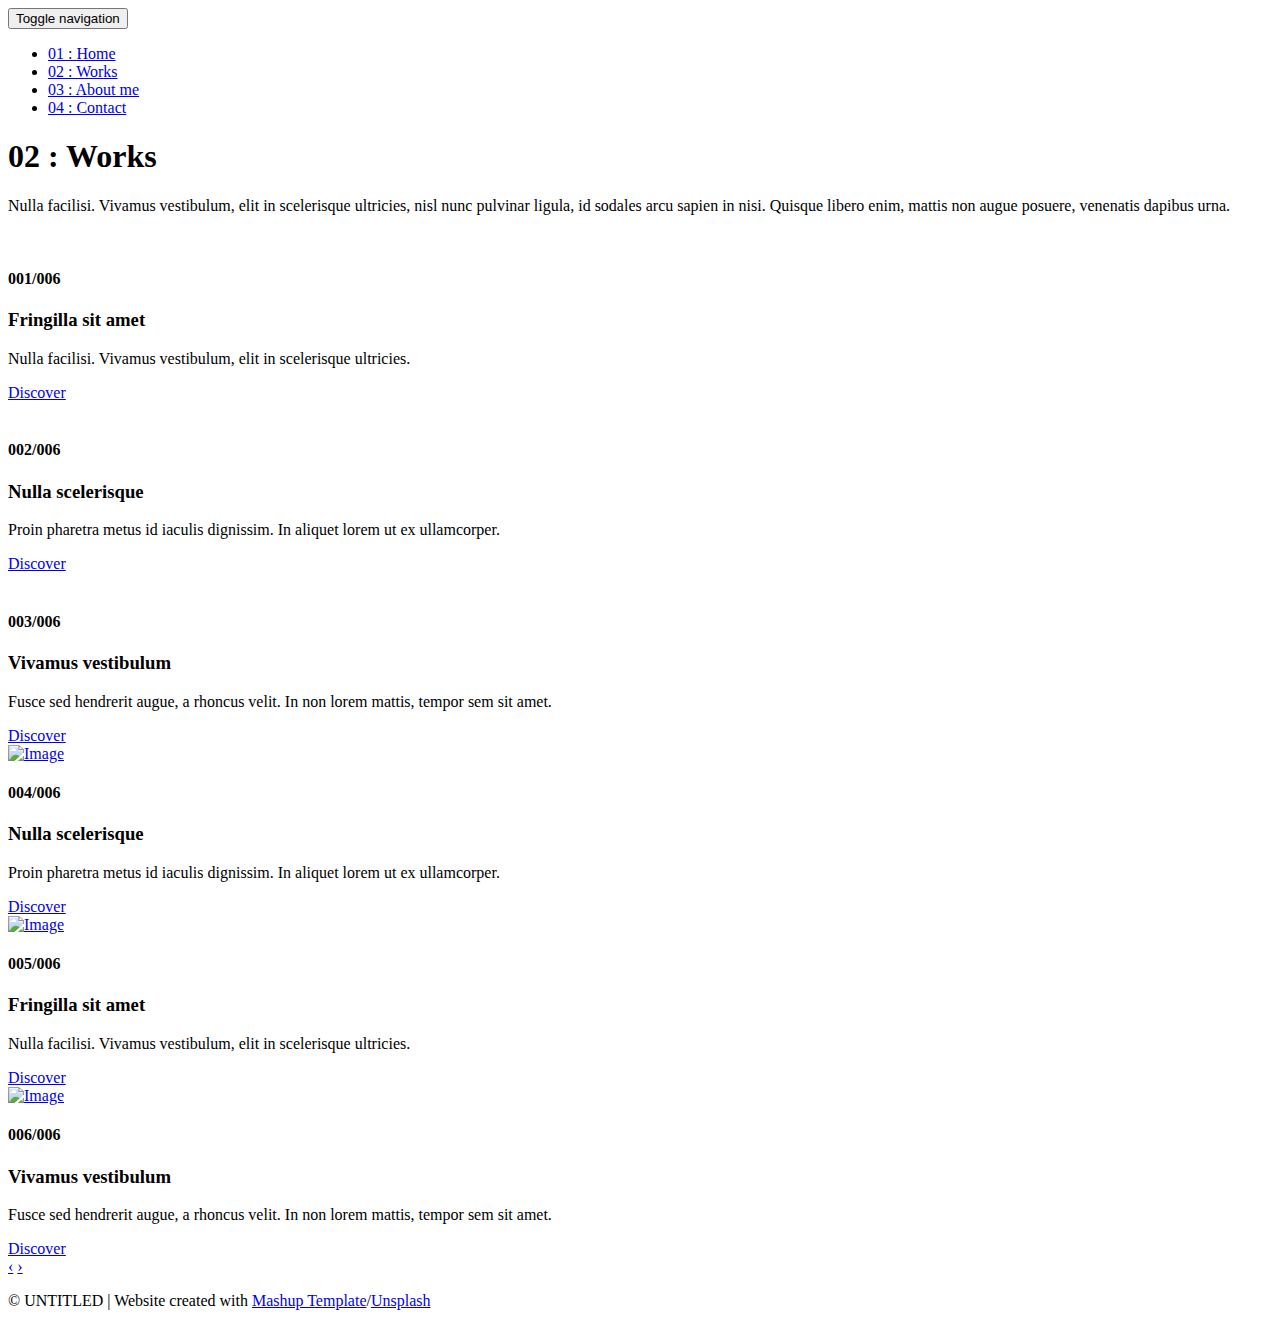
==== template/works.html @ da3487f3 "set your account's default" ====
<!DOCTYPE html>
<html lang="en">

<head>
  <meta charset="UTF-8">
  <meta content="IE=edge" http-equiv="X-UA-Compatible">
  <meta content="width=device-width,initial-scale=1" name="viewport">
  <meta content="description" name="description">
  <meta name="google" content="notranslate" />
  <meta content="Mashup templates have been developped by Orson.io team" name="author">

  <!-- Disable tap highlight on IE -->
  <meta name="msapplication-tap-highlight" content="no">
  
  <link rel="shortcut icon" type='image/png' href="./static/i2.png">
  <link href="./static/N1.png" rel="icon">

  <title>@Syed Zabi</title>

<link href="./static/main.3f6952e4.css" rel="stylesheet"></head>

<body class="">
<div id="site-border-left"></div>
<div id="site-border-right"></div>
<div id="site-border-top"></div>
<div id="site-border-bottom"></div>
 <!-- Add your content of header -->
<header>
  <nav class="navbar  navbar-fixed-top navbar-default">
    <div class="container">
        <button type="button" class="navbar-toggle collapsed" data-toggle="collapse" data-target="#navbar-collapse" aria-expanded="false">
          <span class="sr-only">Toggle navigation</span>
          <span class="icon-bar"></span>
          <span class="icon-bar"></span>
          <span class="icon-bar"></span>
        </button>

      <div class="collapse navbar-collapse" id="navbar-collapse">
        <ul class="nav navbar-nav ">
          <li><a href="./index.html" title="">01 : Home</a></li>
          <li><a href="./works.html" title="">02 : Works</a></li>
          <li><a href="./about.html" title="">03 : About me</a></li>
          <li><a href="./contact.html" title="">04 : Contact</a></li>
        </ul>


      </div> 
    </div>
  </nav>
</header>

<div class="section-container">
  <div class="container">
    <div class="row">
      
      <div class="col-sm-8 col-sm-offset-2 section-container-spacer">
        <div class="text-center">
          <h1 class="h2">02 : Works</h1>
          <p>Nulla facilisi. Vivamus vestibulum, elit in scelerisque ultricies, nisl nunc pulvinar ligula, id sodales arcu sapien in nisi. Quisque libero enim, mattis non augue posuere, venenatis dapibus urna.</p>
        </div>
      </div>

      <div class="col-md-12">
     
      <div id="myCarousel" class="carousel slide projects-carousel">
        <!-- Carousel items -->
        <div class="carousel-inner">
            <div class="item active">
                <div class="row">
                    <div class="col-sm-4">

                      <a href="./work.html" title="" class="black-image-project-hover">
                        <img src="./static/image/work01-hover.jpg" alt="" class="img-responsive">
                      </a>
                      <div class="card-container card-container-lg">
                        <h4>001/006</h4>
                        <h3>Fringilla sit amet</h3>
                        <p>Nulla facilisi. Vivamus vestibulum, elit in scelerisque ultricies.</p>
                        <a href="./work.html" title="" class="btn btn-default">Discover</a>
                      </div>
                    </div>
                    <div class="col-sm-4">
                      <a href="./work.html" title="" class="black-image-project-hover">
                        <img src="./static/image/work02-hover.jpg" alt="" class="img-responsive">
                      </a>
                      <div class="card-container card-container-lg">
                        <h4>002/006</h4>
                        <h3>Nulla scelerisque</h3>
                        <p>Proin pharetra metus id iaculis dignissim. In aliquet lorem ut ex ullamcorper.</p>
                        <a href="./work.html" title="" class="btn btn-default">Discover</a>
                      </div>
                    </div>
                    <div class="col-sm-4">
                      <a href="./work.html" title="" class="black-image-project-hover">
                        <img src="./static/image/work03-hover.jpg" alt="" class="img-responsive">
                      </a>
                      <div class="card-container card-container-lg">
                        <h4>003/006</h4>
                        <h3>Vivamus vestibulum</h3>
                        <p>Fusce sed hendrerit augue, a rhoncus velit. In non lorem mattis, tempor sem sit amet.</p>
                        <a href="./work.html" title="" class="btn btn-default">Discover</a>
                      </div>
                    </div>
                    
                </div>
                <!--/row-->
            </div>
            <!--/item-->
            <div class="item">
                <div class="row">
                  <div class="col-sm-4">
                    <a href="./work.html" class="black-image-project-hover">
                      <img src="./static/image/work02-hover.jpg" alt="Image" class="img-responsive">
                    </a>
                    <div class="card-container">
                      <h4>004/006</h4>
                      <h3>Nulla scelerisque</h3>
                      <p>Proin pharetra metus id iaculis dignissim. In aliquet lorem ut ex ullamcorper.</p>
                      <a href="./work.html" class="btn btn-default">Discover</a>
                    </div>
                  </div>
                   <div class="col-sm-4">
                      <a href="./work.html" class="black-image-project-hover">
                        <img src="./static/image/work01-hover.jpg" alt="Image" class="img-responsive">
                      </a>
                      <div class="card-container">
                        <h4>005/006</h4>
                        <h3>Fringilla sit amet</h3>
                        <p>Nulla facilisi. Vivamus vestibulum, elit in scelerisque ultricies.</p>
                        <a href="./work.html" class="btn btn-default">Discover</a>
                      </div>
                    </div>
                    
                    <div class="col-sm-4">
                      <a href="./work.html" class="black-image-project-hover">
                        <img src="./static/image/work03-hover.jpg" alt="Image" class="img-responsive">
                      </a>
                      <div class="card-container">
                        <h4>006/006</h4>
                        <h3>Vivamus vestibulum</h3>
                        <p>Fusce sed hendrerit augue, a rhoncus velit. In non lorem mattis, tempor sem sit amet.</p>
                        <a href="./work.html" class="btn btn-default">Discover</a>
                      </div>
                    </div>
                    
                </div>
                <!--/row-->
            </div>
            
            <!--/item-->
        </div>
        <!--/carousel-inner--> 
        <a class="left carousel-control" href="#myCarousel" data-slide="prev">‹</a>

        <a class="right carousel-control" href="#myCarousel" data-slide="next">›</a>
     </div>



    <!--/myCarousel-->
    </div>



    </div>
  </div>
</div>


<footer class="footer-container text-center">
  <div class="container">
    <div class="row">
      <div class="col-xs-12">
        <p>© UNTITLED | Website created with <a href="http://www.mashup-template.com/" title="Create website with free html template">Mashup Template</a>/<a href="https://www.unsplash.com/" title="Beautiful Free Images">Unsplash</a></p>
      </div>
    </div>
  </div>
</footer>

<script>
  document.addEventListener("DOMContentLoaded", function (event) {
     navActivePage();
  });
</script>

<!-- Google Analytics: change UA-XXXXX-X to be your site's ID 

<script>
  (function (i, s, o, g, r, a, m) {
    i['GoogleAnalyticsObject'] = r; i[r] = i[r] || function () {
      (i[r].q = i[r].q || []).push(arguments)
    }, i[r].l = 1 * new Date(); a = s.createElement(o),
      m = s.getElementsByTagName(o)[0]; a.async = 1; a.src = g; m.parentNode.insertBefore(a, m)
  })(window, document, 'script', '//www.google-analytics.com/analytics.js', 'ga');
  ga('create', 'UA-XXXXX-X', 'auto');
  ga('send', 'pageview');
</script>

--> <script type="text/javascript" src="./static/main.70a66962.js"></script></body>

</html>
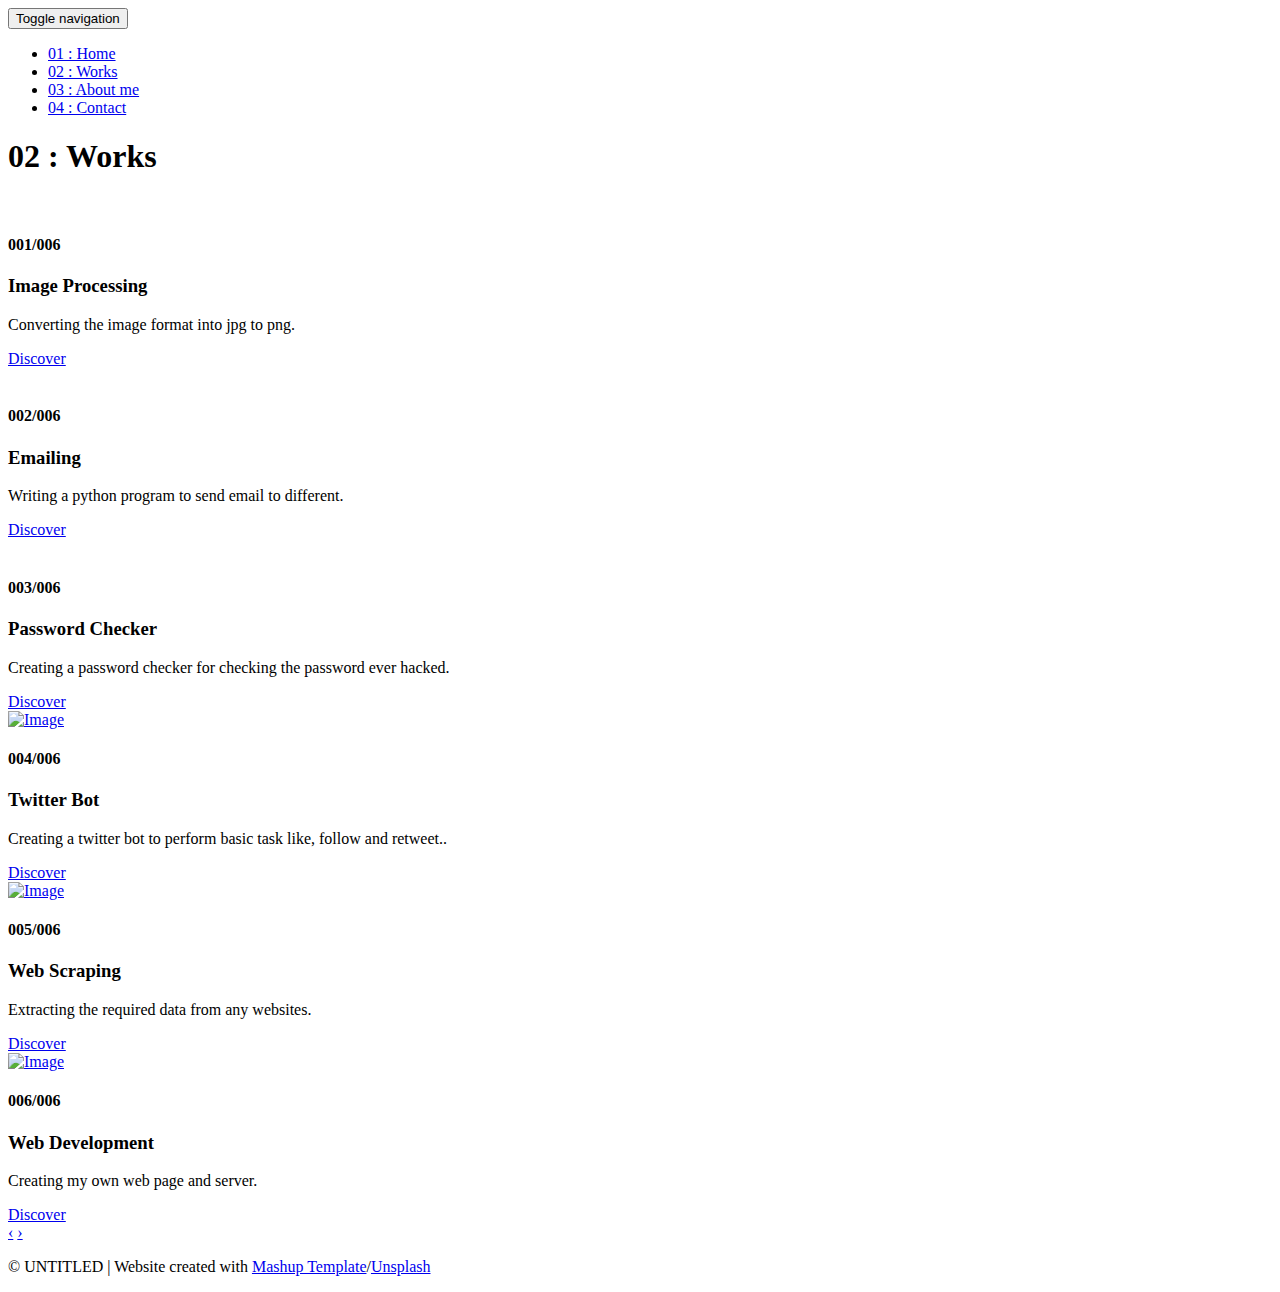
==== commit 5aca131e: "Added new thing" ====
--- a/template/works.html
+++ b/template/works.html
@@ -56,7 +56,7 @@
       <div class="col-sm-8 col-sm-offset-2 section-container-spacer">
         <div class="text-center">
           <h1 class="h2">02 : Works</h1>
-          <p>Nulla facilisi. Vivamus vestibulum, elit in scelerisque ultricies, nisl nunc pulvinar ligula, id sodales arcu sapien in nisi. Quisque libero enim, mattis non augue posuere, venenatis dapibus urna.</p>
+
         </div>
       </div>
 
@@ -70,34 +70,34 @@
                     <div class="col-sm-4">
 
                       <a href="./work.html" title="" class="black-image-project-hover">
-                        <img src="./static/image/work01-hover.jpg" alt="" class="img-responsive">
+                        <img src="./static/image/jtp.jpg" alt="" class="img-responsive">
                       </a>
                       <div class="card-container card-container-lg">
                         <h4>001/006</h4>
-                        <h3>Fringilla sit amet</h3>
-                        <p>Nulla facilisi. Vivamus vestibulum, elit in scelerisque ultricies.</p>
+                        <h3>Image Processing</h3>
+                        <p>Converting the image format into jpg to png.</p>
                         <a href="./work.html" title="" class="btn btn-default">Discover</a>
                       </div>
                     </div>
                     <div class="col-sm-4">
                       <a href="./work.html" title="" class="black-image-project-hover">
-                        <img src="./static/image/work02-hover.jpg" alt="" class="img-responsive">
+                        <img src="./static/image/email1.jpg" alt="" class="img-responsive">
                       </a>
                       <div class="card-container card-container-lg">
                         <h4>002/006</h4>
-                        <h3>Nulla scelerisque</h3>
-                        <p>Proin pharetra metus id iaculis dignissim. In aliquet lorem ut ex ullamcorper.</p>
+                        <h3>Emailing</h3>
+                        <p>Writing a python program to send email to different.</p>
                         <a href="./work.html" title="" class="btn btn-default">Discover</a>
                       </div>
                     </div>
                     <div class="col-sm-4">
                       <a href="./work.html" title="" class="black-image-project-hover">
-                        <img src="./static/image/work03-hover.jpg" alt="" class="img-responsive">
+                        <img src="./static/image/pass2.jpg" alt="" class="img-responsive">
                       </a>
                       <div class="card-container card-container-lg">
                         <h4>003/006</h4>
-                        <h3>Vivamus vestibulum</h3>
-                        <p>Fusce sed hendrerit augue, a rhoncus velit. In non lorem mattis, tempor sem sit amet.</p>
+                        <h3>Password Checker</h3>
+                        <p>Creating a password checker for checking the password ever hacked.</p>
                         <a href="./work.html" title="" class="btn btn-default">Discover</a>
                       </div>
                     </div>
@@ -110,35 +110,35 @@
                 <div class="row">
                   <div class="col-sm-4">
                     <a href="./work.html" class="black-image-project-hover">
-                      <img src="./static/image/work02-hover.jpg" alt="Image" class="img-responsive">
+                      <img src="./static/image/twt1.jpg" alt="Image" class="img-responsive">
                     </a>
                     <div class="card-container">
                       <h4>004/006</h4>
-                      <h3>Nulla scelerisque</h3>
-                      <p>Proin pharetra metus id iaculis dignissim. In aliquet lorem ut ex ullamcorper.</p>
+                      <h3>Twitter Bot</h3>
+                      <p>Creating a twitter bot to perform basic task like, follow and retweet..</p>
                       <a href="./work.html" class="btn btn-default">Discover</a>
                     </div>
                   </div>
                    <div class="col-sm-4">
                       <a href="./work.html" class="black-image-project-hover">
-                        <img src="./static/image/work01-hover.jpg" alt="Image" class="img-responsive">
+                        <img src="./static/image/scrap1.jpg" alt="Image" class="img-responsive">
                       </a>
                       <div class="card-container">
                         <h4>005/006</h4>
-                        <h3>Fringilla sit amet</h3>
-                        <p>Nulla facilisi. Vivamus vestibulum, elit in scelerisque ultricies.</p>
+                        <h3>Web Scraping</h3>
+                        <p>Extracting the required data from any websites.</p>
                         <a href="./work.html" class="btn btn-default">Discover</a>
                       </div>
                     </div>
                     
                     <div class="col-sm-4">
                       <a href="./work.html" class="black-image-project-hover">
-                        <img src="./static/image/work03-hover.jpg" alt="Image" class="img-responsive">
+                        <img src="./static/image/web1.jpg" alt="Image" class="img-responsive">
                       </a>
                       <div class="card-container">
                         <h4>006/006</h4>
-                        <h3>Vivamus vestibulum</h3>
-                        <p>Fusce sed hendrerit augue, a rhoncus velit. In non lorem mattis, tempor sem sit amet.</p>
+                        <h3>Web Development</h3>
+                        <p>Creating my own web page and server.</p>
                         <a href="./work.html" class="btn btn-default">Discover</a>
                       </div>
                     </div>
